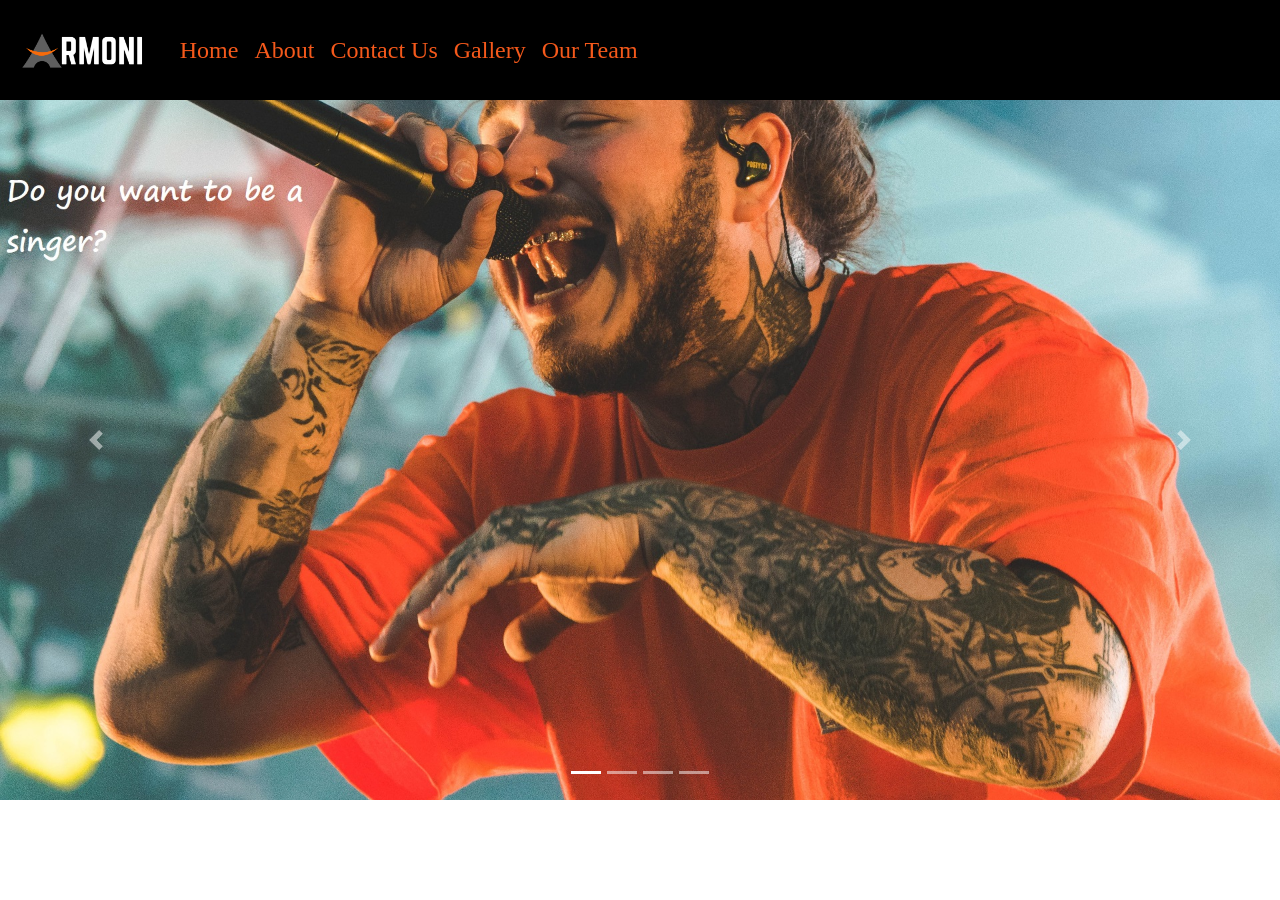
==== index.html @ 455c7cc8 "Add files via upload" ====
<!DOCTYPE html>
<html lang="en">
<head>
  <meta charset="UTF-8">
  <meta name="viewport" content="width=device-width, initial-scale=1.0">
  <title>Home</title>

  <link href="https://stackpath.bootstrapcdn.com/bootstrap/4.5.2/css/bootstrap.min.css" rel="stylesheet">
  <link rel="stylesheet" href="https://cdn.jsdelivr.net/npm/bootstrap@4.6.2/dist/css/bootstrap.min.css" integrity="sha384-xOolHFLEh07PJGoPkLv1IbcEPTNtaed2xpHsD9ESMhqIYd0nLMwNLD69Npy4HI+N" crossorigin="anonymous">

  <style>
    body {
      padding-top: 80px; 
    }
    .navbar-custom {
      height: 10% larger than the default;
      padding-top: 1.1rem; 
      padding-bottom: 1.1rem; 
    }
    .navbar-custom .navbar-brand img {
      height: 55px; 
    }
    .navbar-custom .nav-link {
      font-size: 1.5rem; 
      color: rgb(245, 89, 27); 
      font-family: Cambria, Cochin, Georgia, Times, 'Times New Roman', serif;
    }
    .navbar-custom .nav-link:hover {
      background-color: rgba(245, 89, 27, 0.2); 
      color: rgb(245, 89, 27); 
    }
  </style>
</head>
<body>

  
  <nav class="navbar navbar-expand-lg navbar-custom fixed-top" style="background-color: rgb(0, 0, 0);">
    <a class="navbar-brand" href="index.html">
      <img src="rrmoni.png">
    </a>
    <button class="navbar-toggler" type="button" data-toggle="collapse" data-target="#navbarNavDropdown" aria-controls="navbarNavDropdown" aria-expanded="false" aria-label="Toggle navigation">
      <span class="navbar-toggler-icon"></span>
    </button>
    <div class="collapse navbar-collapse" id="navbarNavDropdown">
      <ul class="navbar-nav">
        <li class="nav-item active">
          <a class="nav-link" href="index.html" style="color: rgb(245, 89, 27); font-family: Cambria, Cochin, Georgia, Times, 'Times New Roman', serif;"> Home </a>
        </li>
        <li class="nav-item">
          <a class="nav-link" href="about.html" style="color: rgb(245, 89, 27); font-family: Cambria, Cochin, Georgia, Times, 'Times New Roman', serif;"> About </a>
        </li>
        <li class="nav-item">
          <a class="nav-link" href="contact.html" style="color: rgb(245, 89, 27); font-family: Cambria, Cochin, Georgia, Times, 'Times New Roman', serif;">Contact Us</a>
        </li>
        <li class="nav-item">
          <a class="nav-link" href="gallery.html" style="color: rgb(245, 89, 27); font-family: Cambria, Cochin, Georgia, Times, 'Times New Roman', serif;">Gallery</a>
        </li>
        <li class="nav-item">
          <a class="nav-link" href="team.html" style="color: rgb(245, 89, 27); font-family: Cambria, Cochin, Georgia, Times, 'Times New Roman', serif;">Our Team</a>
        </li>
      </ul>
    </div>
  </nav>

 
  <div id="carouselExampleIndicators" class="carousel slide" data-ride="carousel">
    <ol class="carousel-indicators">
      <li data-target="#carouselExampleIndicators" data-slide-to="0" class="active"></li>
      <li data-target="#carouselExampleIndicators" data-slide-to="1"></li>
      <li data-target="#carouselExampleIndicators" data-slide-to="2"></li>
      <li data-target="#carouselExampleIndicators" data-slide-to="3"></li>
    </ol>
    <div class="carousel-inner">
      <div class="carousel-item active">
        <img class="d-block w-100" src="post2.jpg">
      </div>
      <div class="carousel-item">
        <img class="d-block w-100" src="actor2.jpg">
      </div>
      <div class="carousel-item">
        <img class="d-block w-100" src="kort2.jpg">
      </div>
      <div class="carousel-item">
        <img class="d-block w-100" src="infdd.png">
      </div>
    </div>
    <a class="carousel-control-prev" href="#carouselExampleIndicators" role="button" data-slide="prev">
      <span class="carousel-control-prev-icon" aria-hidden="true"></span>
      <span class="sr-only">Previous</span>
    </a>
    <a class="carousel-control-next" href="#carouselExampleIndicators" role="button" data-slide="next">
      <span class="carousel-control-next-icon" aria-hidden="true"></span>
      <span class="sr-only">Next</span>
    </a>
  </div>

  <script src="https://code.jquery.com/jquery-3.5.1.slim.min.js"></script>
  <script src="https://cdn.jsdelivr.net/npm/@popperjs/core@2.5.4/dist/umd/popper.min.js"></script>
  <script src="https://stackpath.bootstrapcdn.com/bootstrap/4.5.2/js/bootstrap.min.js"></script>
</body>
</html>
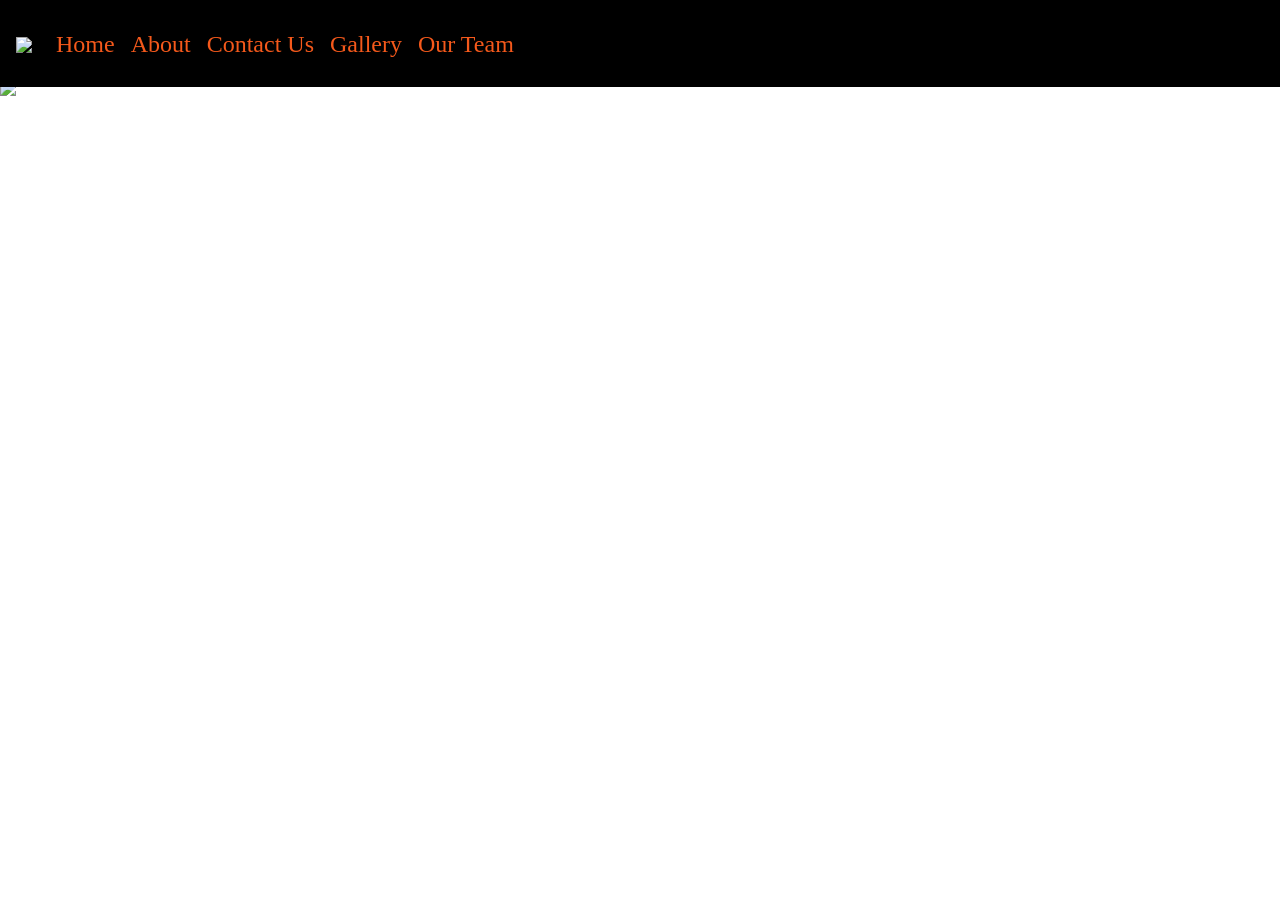
==== commit afa14a68: "Add files via upload" ====
--- a/index.html
+++ b/index.html
@@ -36,7 +36,7 @@
   
   <nav class="navbar navbar-expand-lg navbar-custom fixed-top" style="background-color: rgb(0, 0, 0);">
     <a class="navbar-brand" href="index.html">
-      <img src="rrmoni.png">
+      <img src="/armoni/img/rrmoni.png">
     </a>
     <button class="navbar-toggler" type="button" data-toggle="collapse" data-target="#navbarNavDropdown" aria-controls="navbarNavDropdown" aria-expanded="false" aria-label="Toggle navigation">
       <span class="navbar-toggler-icon"></span>
@@ -72,16 +72,16 @@
     </ol>
     <div class="carousel-inner">
       <div class="carousel-item active">
-        <img class="d-block w-100" src="post2.jpg">
+        <img class="d-block w-100" src="/armoni/img/post2.jpg">
       </div>
       <div class="carousel-item">
-        <img class="d-block w-100" src="actor2.jpg">
+        <img class="d-block w-100" src="/armoni/img/actor2.jpg">
       </div>
       <div class="carousel-item">
-        <img class="d-block w-100" src="kort2.jpg">
+        <img class="d-block w-100" src="/armoni/img/kort2.jpg">
       </div>
       <div class="carousel-item">
-        <img class="d-block w-100" src="infdd.png">
+        <img class="d-block w-100" src="/armoni/img/infdd.png">
       </div>
     </div>
     <a class="carousel-control-prev" href="#carouselExampleIndicators" role="button" data-slide="prev">
